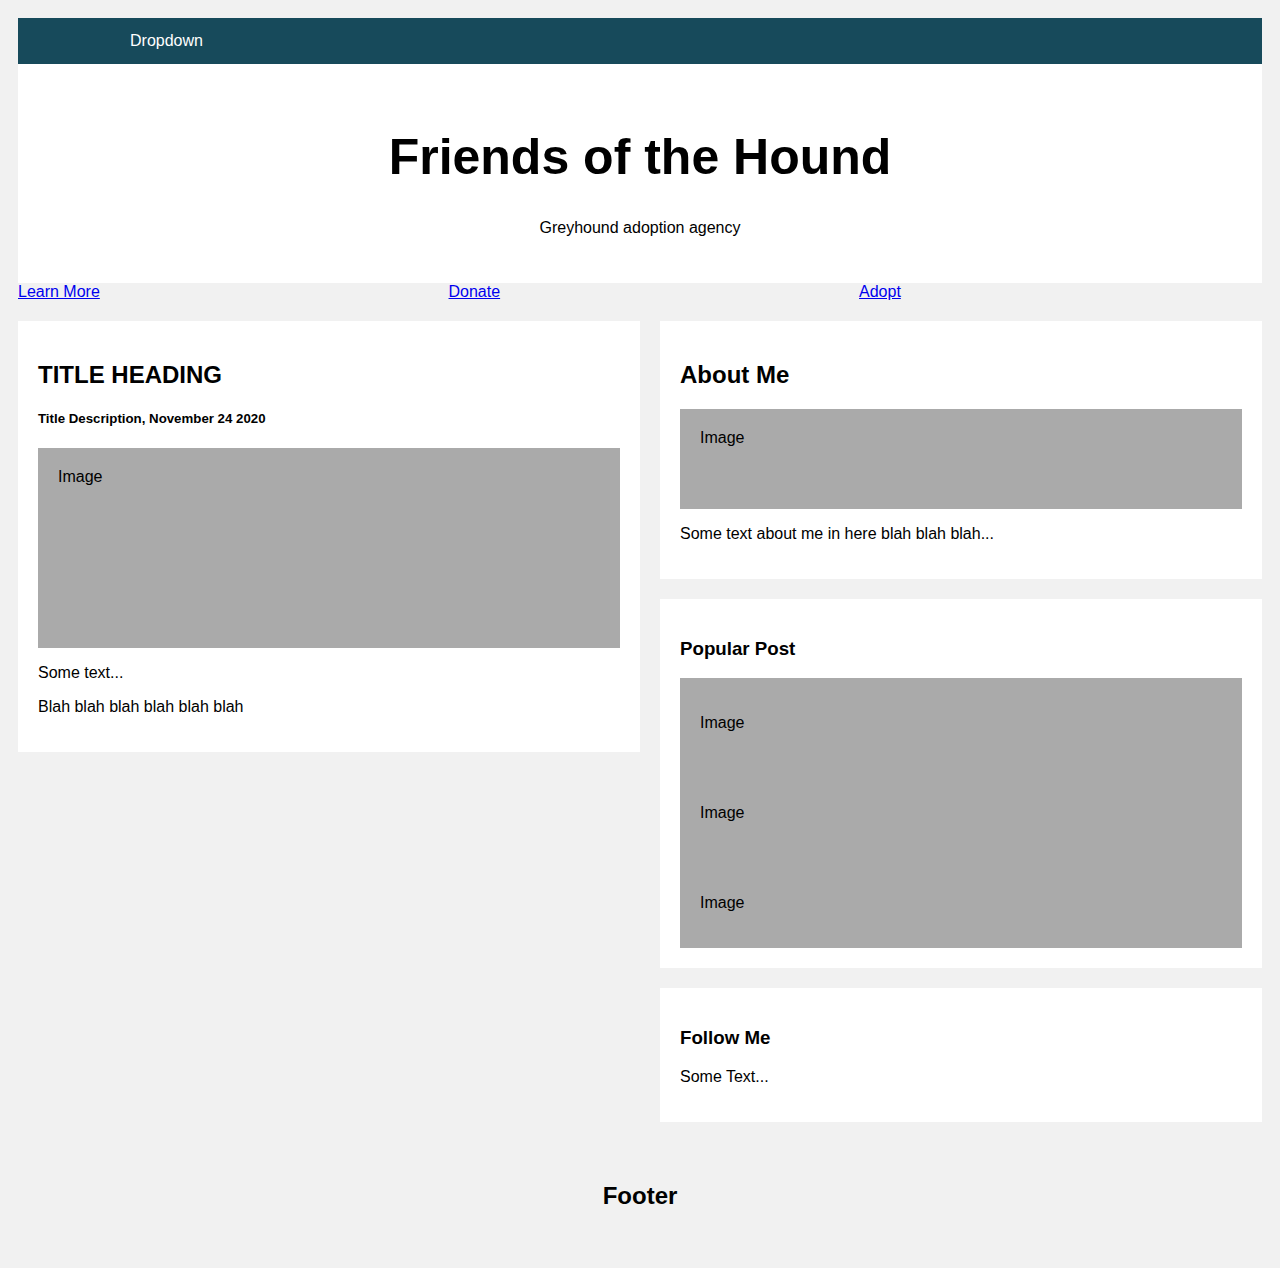
==== index.html @ 964a3d87 "Initial commit" ====
<!DOCTYPE html>
<html>
  <head>
    <meta charset="utf-8">
    <meta name="viewport" content="width=device-width">
    <title>Friends Of The Hound </title>
    <link href="style.css" rel="stylesheet" type="text/css" />
    <link rel="stylesheet" href="https://cdnjs.cloudflare.com/ajax/libs/font-awesome/5.15.1/css/all.min.css" integrity="sha512-+4zCK9k+qNFUR5X+cKL9EIR+ZOhtIloNl9GIKS57V1MyNsYpYcUrUeQc9vNfzsWfV28IaLL3i96P9sdNyeRssA==" crossorigin="anonymous" />
  </head>

  <body>
    <script src="script.js"></script>

  <div class="topnav">
    <a class="circle" href= "https://www.facebook.com/friendsofthehound/"> 
        <i class="fab fa-facebook-f"></i> </a>
    <a class="circle" href= "https://www.instagram.com/friends_of_the_hound/?hl=en">      <i class="fab fa-instagram"></i> </a>
    <a class="circle" href= "https://twitter.com/fothrescue?lang=en"> 
        <i class="fab fa-twitter"></i> </a>
    <!-- <a class="circle" style= "float:right">
        <i class="fas fa-bars"></i> </a> -->
    <div class="dropdown">
      <button class="dropbtn" style="float:right" onclick="myFunction()">Dropdown
        <i class="fa fa-caret-down"></i>
      </button>

      <div class="dropdown-content" id="myDropdown">
        <a href="#">Link 1</a>
        <a href="#">Link 2</a>
        <a href="#">Link 3</a>
      
      </div>
    </div>
  </div>

  </div>

  <div class="header">
    <h1> Friends of the Hound </h1>
    <p> Greyhound adoption agency </p>
  </div>

  <div class="btnbar">
    <div class="leftcolumn1">
      <a class= "button1"
      href="LearnMore.html"> Learn More</a>
    </div>

    <div class="middlecolumn1">
      <a class="button1"
      href="Donate.html"> Donate</a>
    </div>

    <div class="rightcolumn1">
      <a class="button1"
      href="Adopt.html"> Adopt</a>
    </div>

  <div class= "row">
    <div class="leftcolumn2">
      <div class= "card">
        <h2> TITLE HEADING </h2>
        <h5> Title Description, November 24 2020</h5>
        <div class="fakeimg" style = "height:200px;">Image</div>
        <p> Some text... </p>
        <p> Blah blah blah blah blah blah </p>
      </div>
    </div>
    <div class= "rightcolumn2">
      <div class="card">
        <h2> About Me </h2>
        <div class = "fakeimg" style= "height:100px;">Image</div>
        <p>Some text about me in here blah blah blah...</p>
      </div>
      <div class= "card">
        <h3> Popular Post</h3>
        <div class= "fakeimg">
          <p>Image</p></div>
        <div class= "fakeimg">
          <p>Image</p></div>
        <div class= "fakeimg">
          <p>Image</p></div>
      </div>
      <div class = "card">
        <h3> Follow Me </h3>
        <p> Some Text... </p>
      </div>
    </div>
  </div>

  <div class="footer">
    <h2> Footer</h2>
  </div>

  </body>
</html>
---- style.css ----
*{
  box-sizing: border-box;
}

body {
  font-family: Arial;
  padding: 10px;
  background: #f1f1f1;
}

.header {
  padding: 30px;
  text-align: center;
  background: white;
}

.header h1 {
  font-size: 50px;
}

.topnav {
  overflow: hidden;
  background-color: #174A5B;
}

.topnav a {
  float: left;
  display: block;
  color: #f2f2f2;
  text-align: center;
  padding: 14px 16px;
  text-decoration: none;
}

.topnav a: hover {
  background-color: #ddd;
  color: black;
}

.leftcolumn2 {
  float: left;
  width: 50%;
}

.rightcolumn2 {
  float: left;
  width: 50%;
  background-color: #f1f1f1;
  padding-left: 20px;
}

.leftcolumn1 {
  float: left;
  width: 33%;
}

.rightcolumn1 {
  float: left;
  width: 33%;
  background-color: #f1f1f1;
  padding-left: 20px;
}

.middlecolumn1 {
  float: left;
  width: 33%;
  padding-left: 20px;
}

.fakeimg {
  background-color: #aaa;
  width: 100%;
  padding: 20px;
}

.card {
  background-color: white;
  padding: 20px;
  margin-top: 20px;
}

.row:after {
  content: "";
  display: table;
  clear: both;
}

.footer {
  padding: 20px;
  text-align: center;
  background-attachment: #ddd;margin-top: 20px;
}

@media screen and (max-width: 400px) {
  .topnav a {
    float: none;
    width: 100%;
  }
}

.navbar {
  overflow: hidden;
  background-color:#333;
  font-family: Arial, Helvetica, sans-serif;
}

.navbar a {
  float: left;
  font-size: 16px;
  color: white;
  text-align: center;
  padding: 14px 16px;
  text-decoration: none;
}

.dropdown {
  float: left;
  overflow: hidden;
}

.dropdown .dropbtn {
cursor: pointer;
font-size: 16px;
border: none;
outline: none;
color: white;
padding: 14px 16px;
background-color: inherit;
font-family: inherit;
margin:0;
}

.navbar a:hover, .dropdown:hover .dropbtn, .dropbtn:focus {
  background-color: red;
}

.dropdown-content {
  display: none;
  position: absolute;
  background-color: #f9f9f9;
  min-width: 160px;
  box-shadow: 0px 8px 16px 0px rgba(0,0,0,0.2);
  z-index:1;
}

.dropdown-content a {
  float: none;
  color: black;
  padding: 12px 16pxtext-decoration: none;
  display: block;
  text-align: left;
}

.dropdown-content a:hover {
  background-color: #ddd;
}

.show {
  display: block;
}
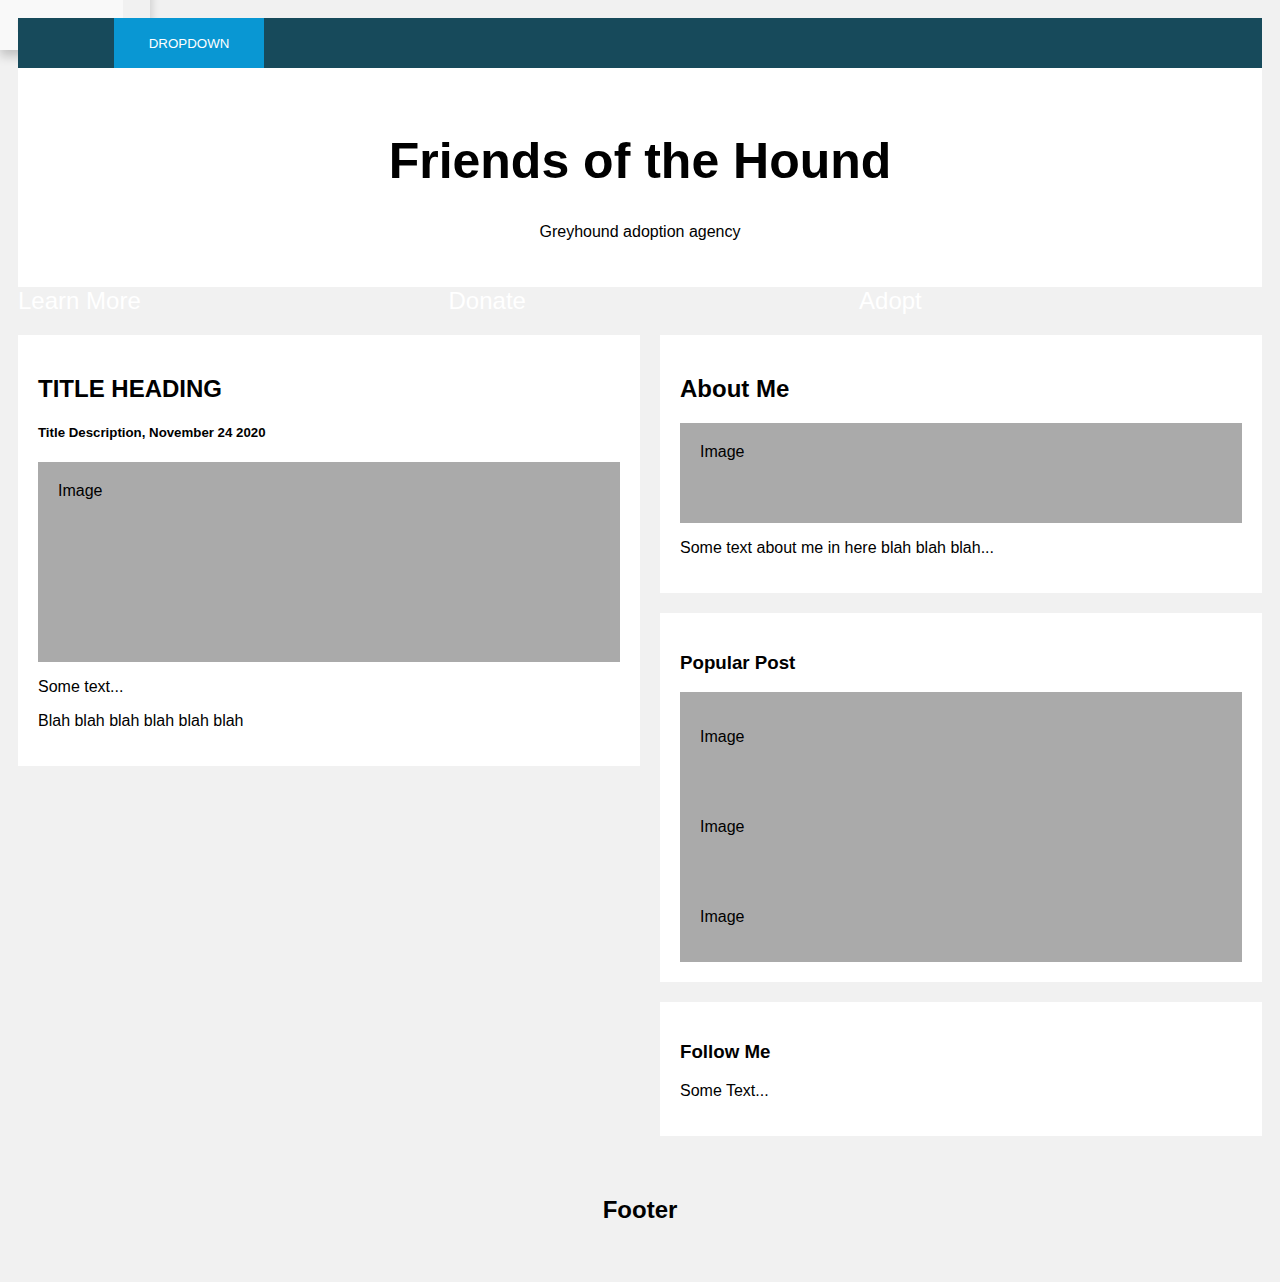
==== commit 3cf9413a: "Trying to make dropdown work WHY WONT IT WORK" ====
--- a/index.html
+++ b/index.html
@@ -19,7 +19,7 @@
         <i class="fab fa-twitter"></i> </a>
     <!-- <a class="circle" style= "float:right">
         <i class="fas fa-bars"></i> </a> -->
-    <div class="dropdown">
+    <!--<div class="dropdown">
       <button class="dropbtn" style="float:right" onclick="myFunction()">Dropdown
         <i class="fa fa-caret-down"></i>
       </button>
@@ -30,6 +30,19 @@
         <a href="#">Link 3</a>
       
       </div>
+    </div> -->
+    <div class=dropdown">
+      <button>Dropdown</button>
+      <ul class="dropdownMenu">
+        <li class="dropdownItem"><a href="#"
+        class="dropdownLink">Link</a></li>
+        <li class="dropdownItem"><a href="#"
+        class="dropdownLink">Link</a></li>
+        <li class="dropdownItem"><a href="#"
+        class="dropdownLink">Link</a></li>
+        <li class="dropdownItem"><a href="#"
+        class="dropdownLink">Link</a></li>
+      </ul>
     </div>
   </div>
 
--- a/style.css
+++ b/style.css
@@ -47,6 +47,18 @@
   width: 50%;
   background-color: #f1f1f1;
   padding-left: 20px;
+}
+
+.button1  {
+  background-color: none;
+  border: none;
+  color: white;
+  font-size: 150%;
+  text-decoration: none;
+}
+
+.button1:hover {
+  color: orangered;
 }
 
 .leftcolumn1 {
@@ -113,10 +125,10 @@
   text-decoration: none;
 }
 
-.dropdown {
+/* .dropdown {
   float: left;
   overflow: hidden;
-}
+} */
 
 .dropdown .dropbtn {
 cursor: pointer;
@@ -130,10 +142,6 @@
 margin:0;
 }
 
-.navbar a:hover, .dropdown:hover .dropbtn, .dropbtn:focus {
-  background-color: red;
-}
-
 .dropdown-content {
   display: none;
   position: absolute;
@@ -155,6 +163,65 @@
   background-color: #ddd;
 }
 
+.navbar a:hover, .dropdown:hover .dropbtn, .dropbtn:focus {
+  background-color: red;
+}
+
 .show {
   display: block;
+}
+
+button {
+  border: none;
+  background-color: #0997d3;
+  width: 150px;
+  height:50px;
+  color: #fff;
+  text-transform: uppercase;
+  cursor: pointer;
+}
+
+.dropdownMenu {
+  list-style: none;
+  margin: 0;
+  padding: 0;
+  position: absolute;
+  top: 50px;
+  left: 0;
+  right: 0;
+  z-index: -1;
+  width:150px;
+  text-align: center;
+  box-shadow: 0px 6px 10px 0px rgba(0,0,0,0.2);
+  transform: translateY(-100%);
+  transition: transform .5s ease-in-out;
+}
+
+.dropdownLink {
+  text-decoration: none;
+  display: block;
+  background-color: #f9f9f9;
+  color: #4a4a4f;
+  padding: 10px 5px;
+  transition: background-color .5s ease-in-out,
+  color .5s ease-in-out;
+}
+
+.dropdownLink:hover {
+  color: #fff;
+  background-colour: #a0a0a3;
+}
+
+.dropdown {
+    width: 150px;
+    position: relative;
+}
+
+.dropdown:hover button {
+    background-color: #018ec5;
+    
+}
+
+.dropdown:hover .dropdownMenu {
+    transform: translateY(0);
 }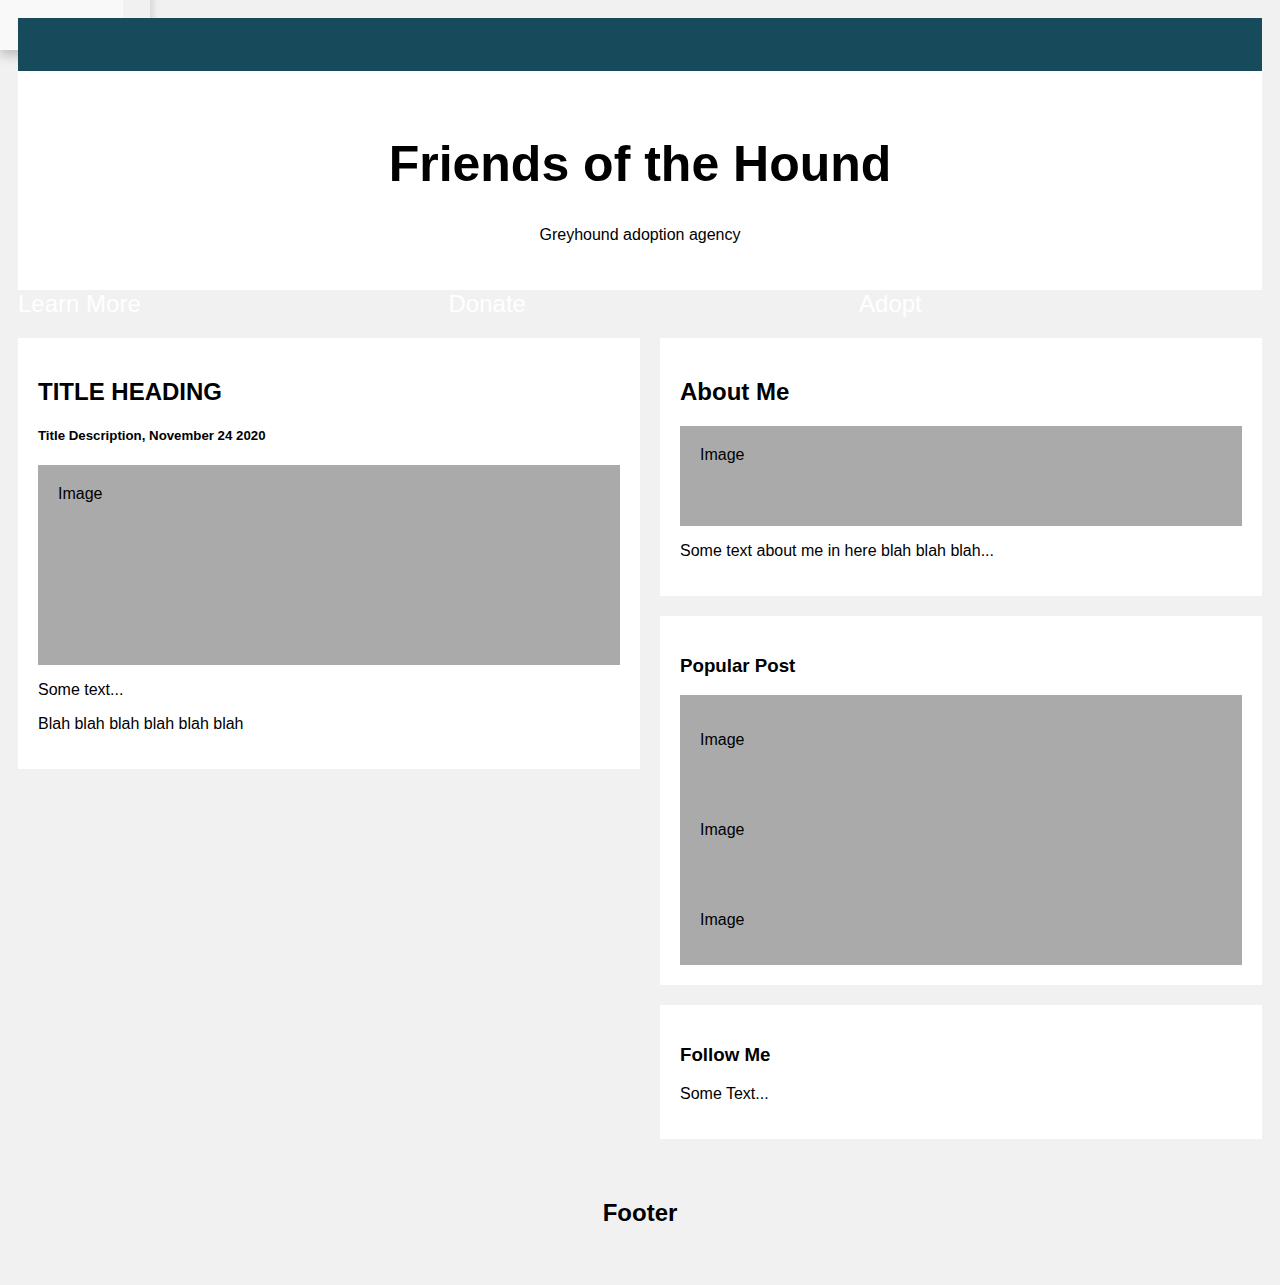
==== commit f7413579: "odds and ends (clarity)" ====
--- a/index.html
+++ b/index.html
@@ -11,7 +11,7 @@
   <body>
     <script src="script.js"></script>
 
-  <div class="topnav">
+  <nav class="topnav">
     <a class="circle" href= "https://www.facebook.com/friendsofthehound/"> 
         <i class="fab fa-facebook-f"></i> </a>
     <a class="circle" href= "https://www.instagram.com/friends_of_the_hound/?hl=en">      <i class="fab fa-instagram"></i> </a>
@@ -32,7 +32,9 @@
       </div>
     </div> -->
     <div class=dropdown">
-      <button>Dropdown</button>
+      <button>
+        <i class="fas fa-bars" style="float:right"></i>
+      </button>
       <ul class="dropdownMenu">
         <li class="dropdownItem"><a href="#"
         class="dropdownLink">Link</a></li>
@@ -44,7 +46,7 @@
         class="dropdownLink">Link</a></li>
       </ul>
     </div>
-  </div>
+  </nav>
 
   </div>
 
--- a/style.css
+++ b/style.css
@@ -128,7 +128,7 @@
 /* .dropdown {
   float: left;
   overflow: hidden;
-} */
+} 
 
 .dropdown .dropbtn {
 cursor: pointer;
@@ -165,7 +165,7 @@
 
 .navbar a:hover, .dropdown:hover .dropbtn, .dropbtn:focus {
   background-color: red;
-}
+} */
 
 .show {
   display: block;
@@ -173,7 +173,7 @@
 
 button {
   border: none;
-  background-color: #0997d3;
+  background-color: #174A5B;
   width: 150px;
   height:50px;
   color: #fff;
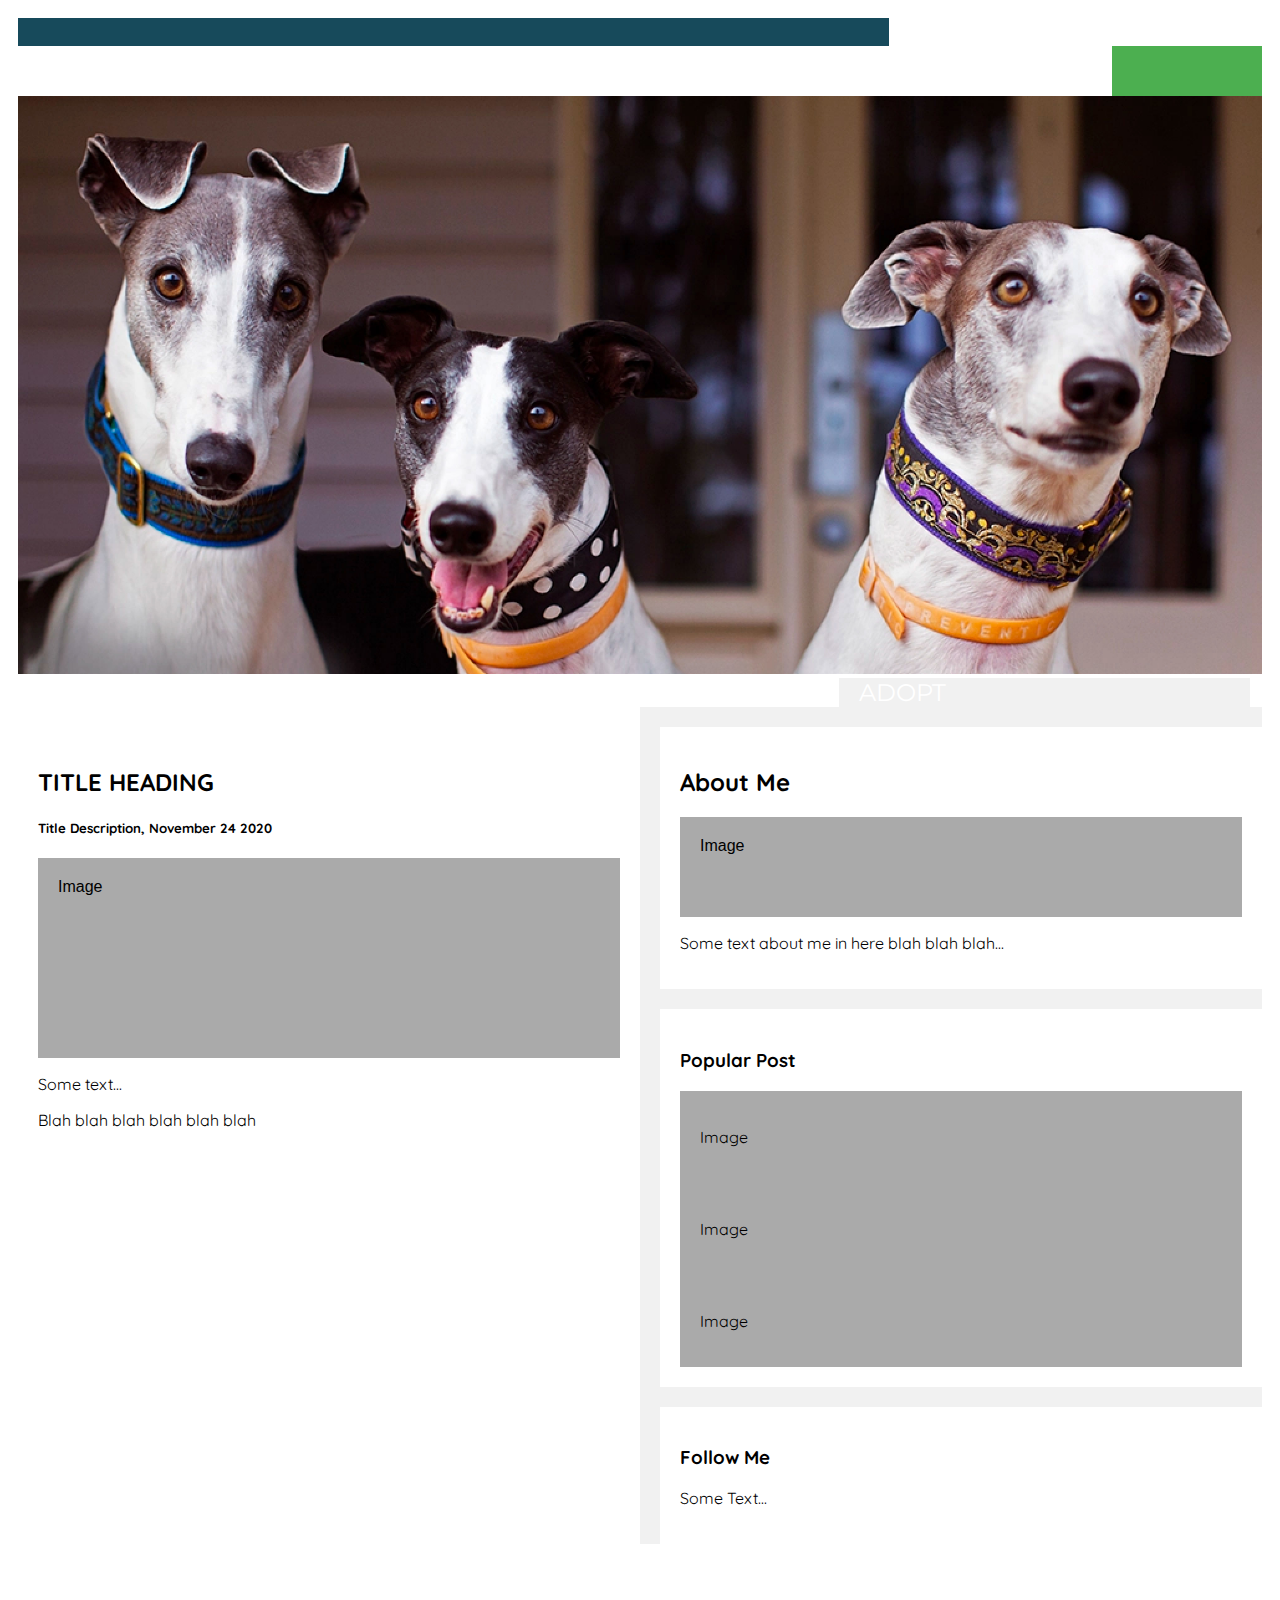
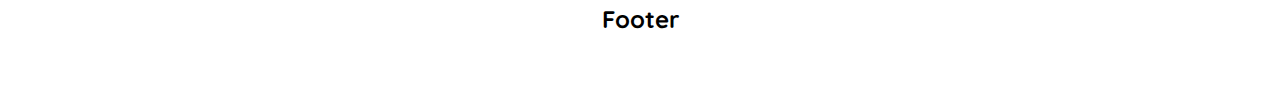
==== commit 9dde7af6: "general shenanigans" ====
--- a/index.html
+++ b/index.html
@@ -7,68 +7,69 @@
     <link href="style.css" rel="stylesheet" type="text/css" />
     <link rel="stylesheet" href="https://cdnjs.cloudflare.com/ajax/libs/font-awesome/5.15.1/css/all.min.css" integrity="sha512-+4zCK9k+qNFUR5X+cKL9EIR+ZOhtIloNl9GIKS57V1MyNsYpYcUrUeQc9vNfzsWfV28IaLL3i96P9sdNyeRssA==" crossorigin="anonymous" />
   </head>
+  
+  <body>
 
-  <body>
-    <script src="script.js"></script>
+    <div class="topnav">
+      <div class = "social">
+        <a class="circle" href= "https://www.facebook.com/friendsofthehound/"> <i class="fab fa-facebook-f"></i> </a>
+        <a class="circle" href= "https://www.instagram.com/friends_of_the_hound/?hl=en"><i class="fab fa-instagram"></i> </a>
+        <a class="circle" href= "https://twitter.com/fothrescue?lang=en"> <i class="fab fa-twitter"></i> </a>
+      </div>
+    </div>
+      <div class="dropdown">
 
-  <nav class="topnav">
-    <a class="circle" href= "https://www.facebook.com/friendsofthehound/"> 
-        <i class="fab fa-facebook-f"></i> </a>
-    <a class="circle" href= "https://www.instagram.com/friends_of_the_hound/?hl=en">      <i class="fab fa-instagram"></i> </a>
-    <a class="circle" href= "https://twitter.com/fothrescue?lang=en"> 
-        <i class="fab fa-twitter"></i> </a>
-    <!-- <a class="circle" style= "float:right">
-        <i class="fas fa-bars"></i> </a> -->
-    <!--<div class="dropdown">
-      <button class="dropbtn" style="float:right" onclick="myFunction()">Dropdown
-        <i class="fa fa-caret-down"></i>
-      </button>
+        <script src= "script.js"> </script>
 
-      <div class="dropdown-content" id="myDropdown">
-        <a href="#">Link 1</a>
-        <a href="#">Link 2</a>
-        <a href="#">Link 3</a>
-      
-      </div>
-    </div> -->
-    <div class=dropdown">
-      <button>
-        <i class="fas fa-bars" style="float:right"></i>
-      </button>
-      <ul class="dropdownMenu">
-        <li class="dropdownItem"><a href="#"
-        class="dropdownLink">Link</a></li>
-        <li class="dropdownItem"><a href="#"
-        class="dropdownLink">Link</a></li>
-        <li class="dropdownItem"><a href="#"
-        class="dropdownLink">Link</a></li>
-        <li class="dropdownItem"><a href="#"
-        class="dropdownLink">Link</a></li>
-      </ul>
-    </div>
-  </nav>
+        <button onclick="myFunction()" class="dropbtn" style="float:right;"> 
+        <i class="fas fa-bars" style="float:right;width:100%"></i>
+        </button>
+
+        <!-- <button>
+          <i class="fas fa-bars" style="float:right"></i>
+        </button> -->
+
+
+        <div class="dropdown-content">
+            <a href="Donate.html"
+              class="dropdownLink">Donate</a>
+             <a href="LearnMore.html"
+              class="dropdownLink">LearnMore</a>
+             <a href="References.html"
+              class="dropdownLink">References</a>
+
+            <!--<ul class="dropdownMenu">
+              <li class="dropdownItem"><a href="Donate.html"
+              class="dropdownLink">Donate</a></li>
+              <li class="dropdownItem"><a href="LearnMore.html"
+              class="dropdownLink">LearnMore</a></li>
+              <li class="dropdownItem"><a href="References.html"
+              class="dropdownLink">References</a></li>
+            </ul> -->
+        </div>
+        
 
   </div>
 
   <div class="header">
-    <h1> Friends of the Hound </h1>
-    <p> Greyhound adoption agency </p>
+    <img src="B_Titles/home.jpg" width="100%">
   </div>
 
   <div class="btnbar">
     <div class="leftcolumn1">
       <a class= "button1"
-      href="LearnMore.html"> Learn More</a>
+      href="LearnMore.html"> 
+      <i class="fas fa-hand-holding-usd"></i> LEARN MORE</a>
     </div>
 
     <div class="middlecolumn1">
       <a class="button1"
-      href="Donate.html"> Donate</a>
+      href="Donate.html"> DONATE</a>
     </div>
 
     <div class="rightcolumn1">
       <a class="button1"
-      href="Adopt.html"> Adopt</a>
+      href="Adopt.html"> ADOPT</a>
     </div>
 
   <div class= "row">
--- a/style.css
+++ b/style.css
@@ -1,3 +1,23 @@
+@import url('https://fonts.googleapis.com/css2?family=Montserrat:wght@600&display=swap');
+
+@import url('https://fonts.googleapis.com/css2?family=Quicksand&display=swap');
+
+p {
+  font-family: 'Quicksand', sans-serif;
+}
+
+h2 {
+  font-family: 'Quicksand', sans-serif;
+}
+
+h3 {
+  font-family: 'Quicksand', sans-serif;
+}
+
+h5 {
+  font-family: 'Quicksand', sans-serif;
+}
+
 *{
   box-sizing: border-box;
 }
@@ -5,11 +25,11 @@
 body {
   font-family: Arial;
   padding: 10px;
-  background: #f1f1f1;
+  background: white;
 }
 
 .header {
-  padding: 30px;
+  padding: 0px;
   text-align: center;
   background: white;
 }
@@ -18,9 +38,11 @@
   font-size: 50px;
 }
 
+/*top navigation*/
 .topnav {
+  background-color: #174A5B;
   overflow: hidden;
-  background-color: #174A5B;
+  width: 70%;
 }
 
 .topnav a {
@@ -32,153 +54,27 @@
   text-decoration: none;
 }
 
-.topnav a: hover {
+.topnav a:hover {
   background-color: #ddd;
   color: black;
 }
 
-.leftcolumn2 {
-  float: left;
-  width: 50%;
-}
-
-.rightcolumn2 {
-  float: left;
-  width: 50%;
-  background-color: #f1f1f1;
-  padding-left: 20px;
-}
-
-.button1  {
-  background-color: none;
-  border: none;
-  color: white;
-  font-size: 150%;
-  text-decoration: none;
-}
-
-.button1:hover {
-  color: orangered;
-}
-
-.leftcolumn1 {
-  float: left;
-  width: 33%;
-}
-
-.rightcolumn1 {
-  float: left;
-  width: 33%;
-  background-color: #f1f1f1;
-  padding-left: 20px;
-}
-
-.middlecolumn1 {
-  float: left;
-  width: 33%;
-  padding-left: 20px;
-}
-
-.fakeimg {
-  background-color: #aaa;
-  width: 100%;
-  padding: 20px;
-}
-
-.card {
-  background-color: white;
-  padding: 20px;
-  margin-top: 20px;
-}
-
-.row:after {
-  content: "";
-  display: table;
-  clear: both;
-}
-
-.footer {
-  padding: 20px;
-  text-align: center;
-  background-attachment: #ddd;margin-top: 20px;
-}
-
-@media screen and (max-width: 400px) {
-  .topnav a {
-    float: none;
-    width: 100%;
-  }
-}
-
-.navbar {
-  overflow: hidden;
-  background-color:#333;
-  font-family: Arial, Helvetica, sans-serif;
-}
-
-.navbar a {
-  float: left;
-  font-size: 16px;
-  color: white;
-  text-align: center;
-  padding: 14px 16px;
-  text-decoration: none;
-}
-
-/* .dropdown {
-  float: left;
-  overflow: hidden;
-} 
-
-.dropdown .dropbtn {
-cursor: pointer;
-font-size: 16px;
-border: none;
-outline: none;
-color: white;
-padding: 14px 16px;
-background-color: inherit;
-font-family: inherit;
-margin:0;
-}
-
-.dropdown-content {
-  display: none;
-  position: absolute;
-  background-color: #f9f9f9;
-  min-width: 160px;
-  box-shadow: 0px 8px 16px 0px rgba(0,0,0,0.2);
-  z-index:1;
-}
-
-.dropdown-content a {
-  float: none;
-  color: black;
-  padding: 12px 16pxtext-decoration: none;
-  display: block;
-  text-align: left;
-}
-
-.dropdown-content a:hover {
-  background-color: #ddd;
-}
-
-.navbar a:hover, .dropdown:hover .dropbtn, .dropbtn:focus {
-  background-color: red;
-} */
-
-.show {
-  display: block;
-}
-
-button {
-  border: none;
-  background-color: #174A5B;
-  width: 150px;
-  height:50px;
-  color: #fff;
-  text-transform: uppercase;
-  cursor: pointer;
+.social{
+  float:left;
+}
+
+/*
+.dropdown {
+    position: relative;
+    float:right;
+}
+.dropdown:hover button {
+    background-color: #018ec5;
+    
+}
+
+.dropdown:hover .dropdownMenu {
+    transform: translateY(0);
 }
 
 .dropdownMenu {
@@ -203,25 +99,166 @@
   background-color: #f9f9f9;
   color: #4a4a4f;
   padding: 10px 5px;
-  transition: background-color .5s ease-in-out,
-  color .5s ease-in-out;
+  transition: background-color .5s ease-in-out, color .5s ease-in-out;
 }
 
 .dropdownLink:hover {
   color: #fff;
-  background-colour: #a0a0a3;
-}
+  background-color: #a0a0a3;
+}
+
+*/
+.dropbtn {
+  background-color: #4CAF50;
+  color: white;
+  padding: 16px;
+  font-size: 16px;
+  border: none;
+  cursor: pointer;
+}
+
+/*Dropdown*/
 
 .dropdown {
-    width: 150px;
-    position: relative;
-}
-
-.dropdown:hover button {
-    background-color: #018ec5;
-    
-}
-
-.dropdown:hover .dropdownMenu {
-    transform: translateY(0);
-}+  overflow: visible;
+  position: relative;
+  display: inline-block;
+  float: right;
+  width: 30%;
+}
+
+.dropdown-content {
+  display: none;
+  position: absolute;
+  background-color: #f9f9f9;
+  min-width: 160px;
+  box-shadow: 0px 8px 16px 0px rgba(0,0,0,0.2);
+  z-index: 1;
+  
+}
+
+.dropdown-content a {
+  color: black;
+  padding: 12px 16px;
+  text-decoration: none;
+  display: block;
+}
+
+.dropdown-content a:hover {
+  background-color: #f1f1f1
+  }
+
+.dropdown:hover .dropdown-content {
+  display: block;
+}
+
+.dropdown:hover .dropbtn {
+  background-color: #3e8e41;
+}
+
+.show {
+  display: block;
+}
+
+button {
+  border: none;
+  background-color: #174A5B;
+  width: 150px;
+  height:50px;
+  color: #fff;
+  text-transform: uppercase;
+  cursor: pointer;
+}
+
+
+
+.leftcolumn2 {
+  float: left;
+  width: 50%;
+}
+
+.rightcolumn2 {
+  float: left;
+  width: 50%;
+  background-color: #f1f1f1;
+  padding-left: 20px;
+}
+
+.button1  {
+  background-color: none;
+  border: none;
+  color: white;
+  font-family: 'Montserrat', sans-serif;
+  font-size: 150%;
+  text-decoration: none;
+}
+
+.button1:hover {
+  color: #008CBA;
+  border: none;
+  text-decoration: underline;
+}
+
+.leftcolumn1 {
+  float: left;
+  width: 33%;
+}
+
+.rightcolumn1 {
+  float: left;
+  width: 33%;
+  background-color: #f1f1f1;
+  padding-left: 20px;
+}
+
+.middlecolumn1 {
+  float: left;
+  width: 33%;
+  padding-left: 20px;
+}
+
+.fakeimg {
+  background-color: #aaa;
+  width: 100%;
+  padding: 20px;
+}
+
+.card {
+  background-color: white;
+  padding: 20px;
+  margin-top: 20px;
+}
+
+.row:after {
+  content: "";
+  display: table;
+  clear: both;
+}
+
+.footer {
+  padding: 20px;
+  text-align: center;
+  background-attachment: #ddd;margin-top: 20px;
+}
+
+@media screen and (max-width: 400px) {
+  .topnav a {
+    float: none;
+    width: 100%;
+  }
+}
+
+.navbar {
+  overflow: hidden;
+  background-color:#333;
+  font-family: Arial, Helvetica, sans-serif;
+}
+
+.navbar a {
+  float: left;
+  font-size: 16px;
+  color: white;
+  text-align: center;
+  padding: 14px 16px;
+  text-decoration: none;
+}
